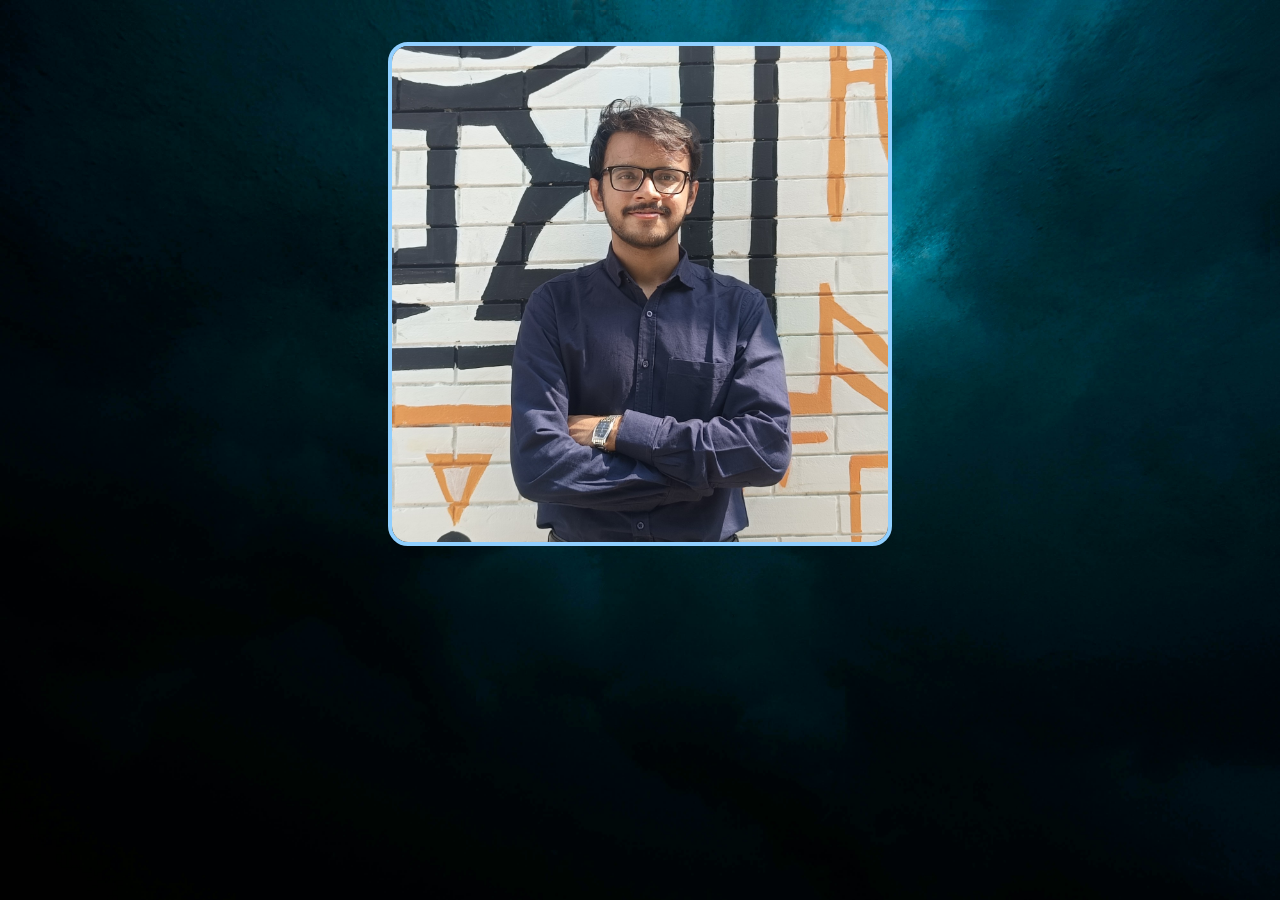
==== image.html @ 34f48409 "Add files via upload" ====
<!doctype html>
<html>
    <head>
        <link rel="stylesheet" href="styles.css" />
        <link href="https://fonts.googleapis.com/css2?family=Bangers&family=Black+Ops+One&family=Creepster&family=La+Belle+Aurore&family=MedievalSharp&family=Orbitron&family=Rye&display=swap" rel="stylesheet">
        <script src="index.js"></script>
        <title>Tausif Ul Huda</title>
    </head>
    <style>
        img {
            width: 40%;
            border-radius: calc(var(--image) * 2);
            border: 4px solid var(--text);
            display: block;
            margin: 0 auto;
        }
    </style>
    
    <body>
        <br>
        <img src="tausif.jpg">
    </body>
</html>
---- styles.css ----
:root {
    --superhero: 'Bangers', cursive;
    --fantasy: 'MedievalSharp', cursive;
    --space: 'Orbitron', sans-serif;
    --military: 'Black Ops One', cursive;
    --romantic: 'La Belle Aurore', cursive;
    --scary: 'Creepster', cursive;
    --cowboy: 'Rye', cursive;
    --regular: sans-serif;
    --fantasy: 'MedievalSharp', cursive;
    --font: var(--regular);
    --sharp: 0;
    --soft: 10px;
    --round: 100px;
    
    --image: var(--soft);
    
    --background: #f5f5f5;
    --text: #222222;
    
    --light: var(--background);
    --dark: var(--text);
    --alpha:0.35;
}


body, html {
    margin: 0;
    padding: 10px;
    background: var(--background); 
    background-image: url("background.jpg");
    background-size: cover;
    color: var(--text);
    font-family: var(--font);
    font-size: 18px;
}
h1{
    text-shadow:3px 5px 0px black;
}
h2,h3{
    text-shadow:3px 5px 5px black;
}
#stroke{
    text-shadow:0px 5px 10px black;
}

.img_pane{
    width: 800px;
    margin-top:30px;
}
.text_pane{
    margin-top:30px;
    margin-left:30px;
    margin-right:50px;
}
.flex{
    display: flex;
}

button{
    border-radius: var(--image);
    text-align: center;
    border: none;
    padding-top:10px;
    padding-bottom:10px;
    background: var(--text);
    color: var(--background);
    font-weight: bold;
    box-sizing: border-box;
    display: block;
    margin-left: auto;
    margin-right: auto;
    margin-top: 25px;
    cursor: pointer;
    font-family: var(--font);
    font-size:20px;
    width: 80%;
}
.btn {
    transition: background-color 0.25s ease, 
                color 0.25s ease, 
                transform 0.2s ease;
    opacity: 1;
    text-shadow: 0px 0px 5px rgba(0, 0, 0, 0.35);
}
.btn:hover {
    background-color: var(--text);
    transform: translateY(-2px);
    opacity: 0.9;
    box-shadow: 0 8px 20px var(--text);
}
.btn:active{
    opacity:0.75;
}
.btn_small {
    width:150px;
    padding-top:8px;
    padding-bottom:8px;
    margin-left: 0;
    margin-right: 10px;
    margin-top: 0px;
    font-size:18px;
}

img {
    width: 80%;
    border-radius: calc(var(--image) * 2);
    border: 4px solid var(--text);
    display: block;
    margin: 0 auto;
}
.img{
    transition: transform 0.2s ease;
}
.img:hover{
    transform: scale(1.1);
    opacity: 0.9;
    box-shadow: 0 8px 20px var(--text);
}
.img:active{
    opacity:0.75;
}

a {
    color: var(--text);
}
.a_button{
    color: var(--background);
}
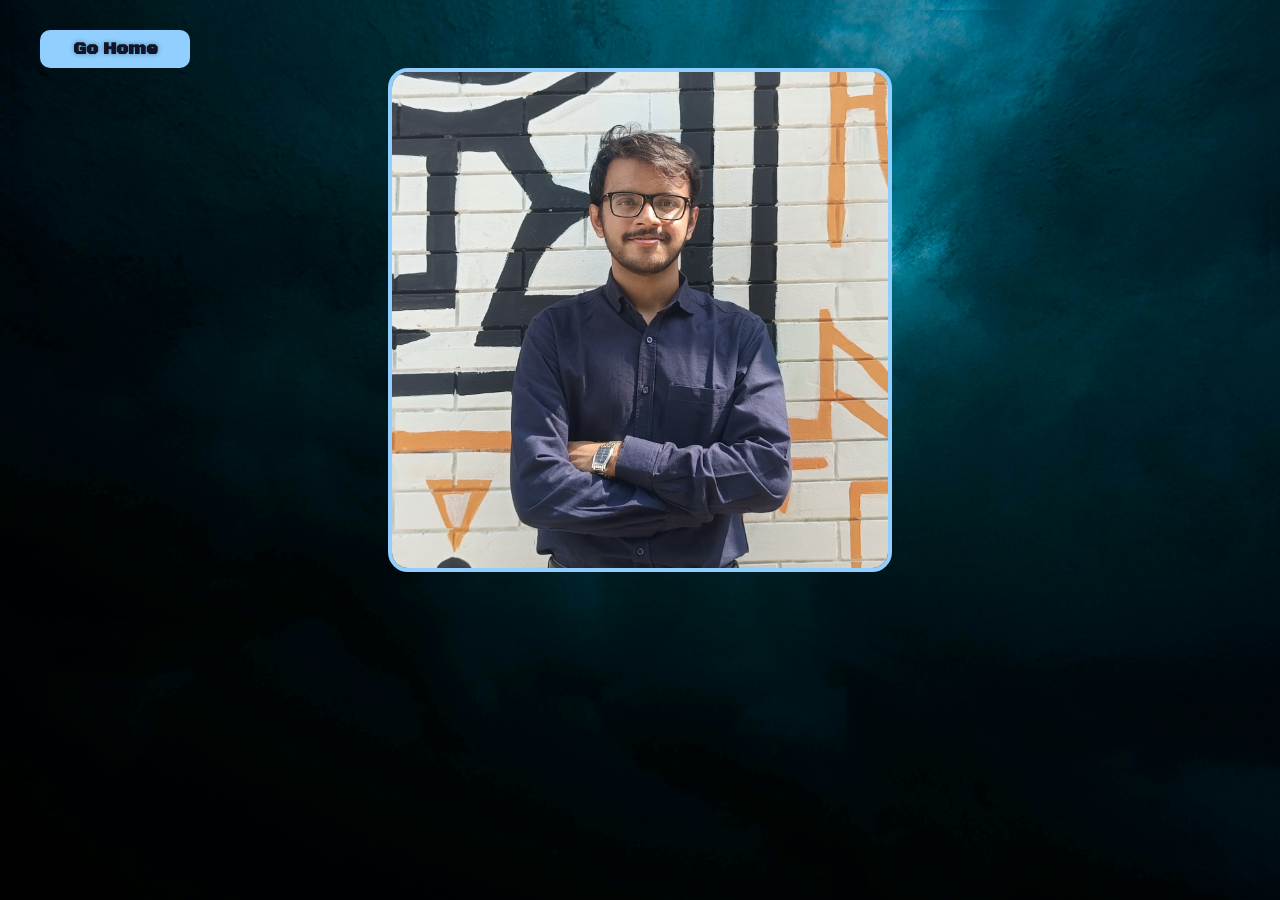
==== commit 79d3bfec: "Updated UI" ====
--- a/image.html
+++ b/image.html
@@ -14,10 +14,11 @@
             display: block;
             margin: 0 auto;
         }
+
     </style>
     
     <body>
-        <br>
+        <a href="index.html" class="btn_home btn button">Go Home</a>
         <img src="tausif.jpg">
     </body>
 </html>
--- a/styles.css
+++ b/styles.css
@@ -57,7 +57,7 @@
     display: flex;
 }
 
-button{
+.button{
     border-radius: var(--image);
     text-align: center;
     border: none;
@@ -84,9 +84,7 @@
     text-shadow: 0px 0px 5px rgba(0, 0, 0, 0.35);
 }
 .btn:hover {
-    background-color: var(--text);
     transform: translateY(-2px);
-    opacity: 0.9;
     box-shadow: 0 8px 20px var(--text);
 }
 .btn:active{
@@ -100,6 +98,55 @@
     margin-right: 10px;
     margin-top: 0px;
     font-size:18px;
+}
+.btn_home {
+    width:150px;
+    padding-top:8px;
+    padding-bottom:8px;
+    margin-left: 20px;
+    margin-right: 10px;
+    margin-top: 10px;
+    font-size:18px;
+}
+.linkedin:hover{
+    background: rgb(11, 102, 195);
+    color: rgb(255, 255, 255);
+    box-shadow: 0 8px 20px rgb(11, 102, 195);
+}
+.github:hover{
+    background: rgb(255, 255, 255);
+    color: rgb(0, 0, 0);
+    box-shadow: 0 8px 20px rgb(255, 255, 255);
+}
+.hackerrank:hover{
+    background: rgb(13, 20, 30);
+    color:rgb(0, 234, 100);
+    box-shadow: 0 8px 20px rgb(13, 20, 30);
+}
+.yahoo:hover{
+    background: rgb(91, 0, 202);
+    color: rgb(247, 247, 247);
+    box-shadow: 0 8px 20px rgb(91, 0, 202);
+}
+.messenger:hover{
+    background: rgb(8, 102, 255);
+    color: rgb(255, 255, 255);
+    box-shadow: 0 8px 20px rgb(8, 102, 255);
+}
+.whatsapp:hover{
+    background: rgb(32, 191, 98);
+    color: rgb(255, 255, 255);
+    box-shadow: 0 8px 20px rgb(32, 191, 98);
+}
+.telegram:hover{
+    background: rgb(50, 142, 234);
+    color: rgb(255, 255, 255);
+    box-shadow: 0 8px 20px rgb(50, 142, 234);
+}
+.discord:hover{
+    background: rgb(93, 106, 242);
+    color: rgb(255, 255, 255);
+    box-shadow: 0 8px 20px rgb(93, 106, 242);
 }
 
 img {
@@ -123,6 +170,7 @@
 
 a {
     color: var(--text);
+    text-decoration: none;
 }
 .a_button{
     color: var(--background);
